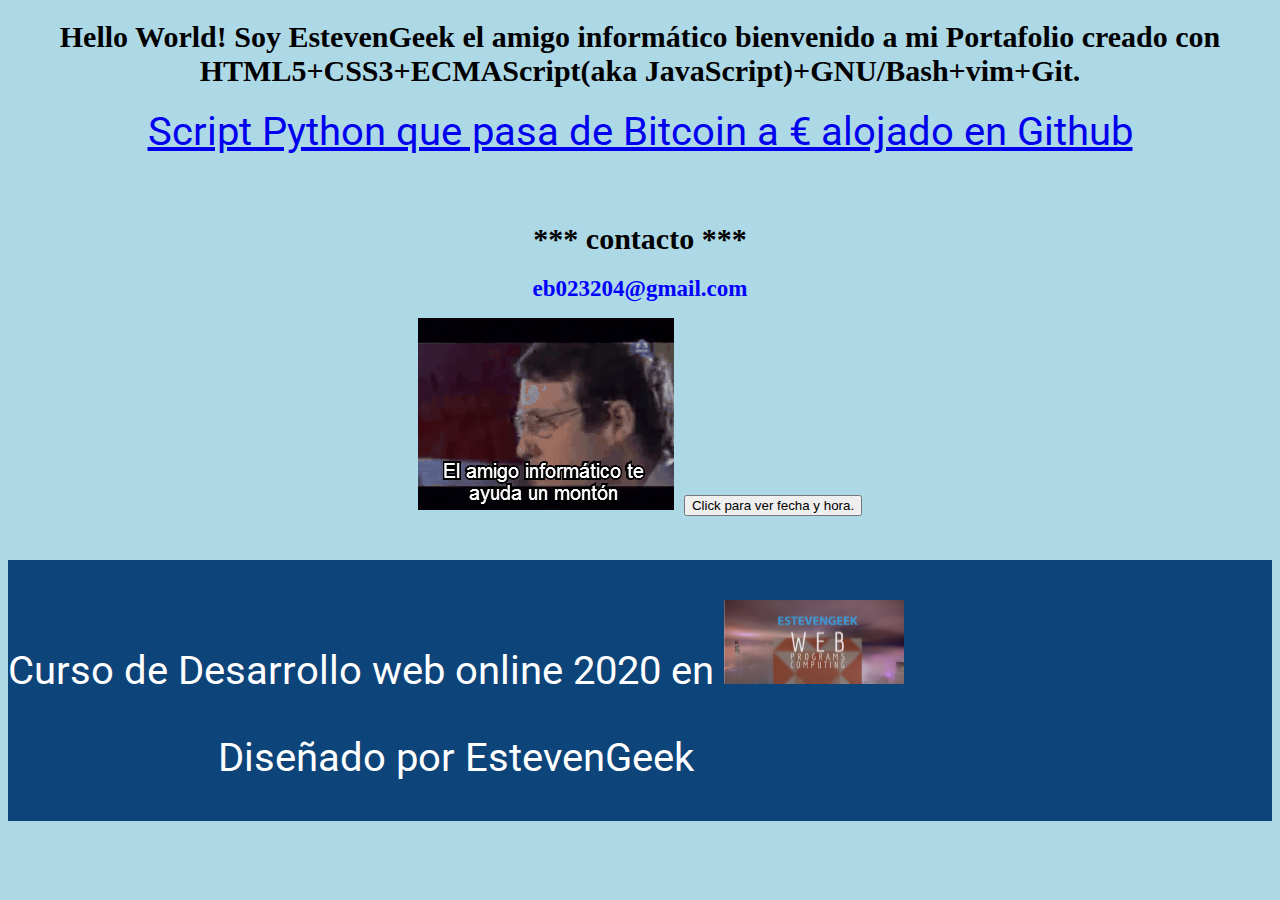
==== index.html @ 95a48abe "Update index.html" ====
<!DOCTYPE html>
<html lang="es">
<head>
    <meta name="google-site-verification" content="19MQqbghO1u7DI2bDGNCE1GcN3t_Zkjgih9-ickUlpE" />
    <meta charset="UTF-8">
    <meta name="viewport" content="width=device-width, initial-scale=1.0">
    <link href="https://fonts.googleapis.com/css2?family=Roboto+Mono:ital@1&family=Roboto:wght@500&display=swap" rel="stylesheet">  
    <link rel="stylesheet" type="text/css"  href="./css/estiles.css">
    <title>Hello World! Soy EstevenGeek el informático.</title>
</head>
<body>

    <h1>Hello World! Soy <strong>EstevenGeek</strong> el amigo informático bienvenido a mi Portafolio creado con HTML5+CSS3+ECMAScript(aka JavaScript)+GNU/Bash+vim+Git.</h1>
    <header></header>
         <a href="https://github.com/luser1001/btc-eur" target="_blank">Script Python que pasa de Bitcoin a € alojado en Github</a>
         <br/>
         <br/>
         <h1><center>*** contacto ***</center></h1>
         <h1 style= "font-size:23px;color:#0000FF">eb023204@gmail.com</h1>
         <img src="./images/amigoinformatico.webp" alt="El amigo informático te ayuda un monton">

         <button type="button"
         onclick="document.getElementById('datetime').innerHTML = Date()">
         Click para ver fecha y hora.</button>
         <p id="datetime"></p>

</body>
<footer class="footer">
    <div class="container">
      <div>
        <p>Curso de Desarrollo web online 2020 en <img src="images/estevengeek.png" width="180" alt="platzi"></p>
      </div>
      <div>
        <p>
          Diseñado por EstevenGeek
        </p>
      </div>
    </div>
  </footer>
</html>
---- css/estiles.css ----
body {

    background-color: lightblue;
    text-align: center;
    font-family: 'Roboto';
    font-size: 40px;
    border-radius: 10px;
}

h1 {
    text-align: center;
    font-family: 'Roboto+Mono';
    font-size: 30px;
}

.footer {
    border-bottom: 3px;
    color: white;
    background-color: #0d447a;
    display: flex;
    align-items: center;
    justify-content: space-between;
  }
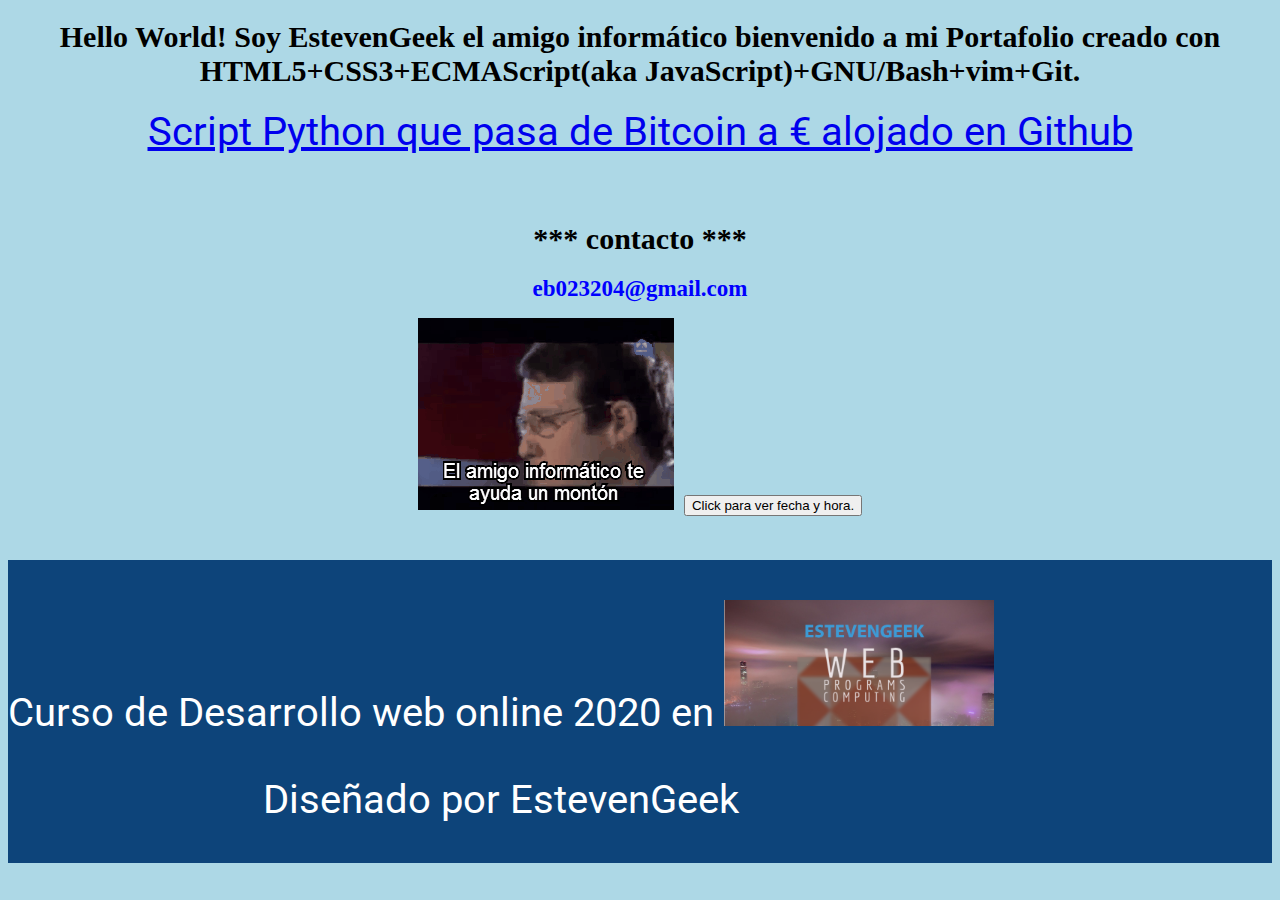
==== commit d12e5944: "Update index.html" ====
--- a/index.html
+++ b/index.html
@@ -28,7 +28,7 @@
 <footer class="footer">
     <div class="container">
       <div>
-        <p>Curso de Desarrollo web online 2020 en <img src="images/estevengeek.png" width="180" alt="platzi"></p>
+        <p>Curso de Desarrollo web online 2020 en <img src="images/estevengeek.png" width="270" alt="platzi"></p>
       </div>
       <div>
         <p>
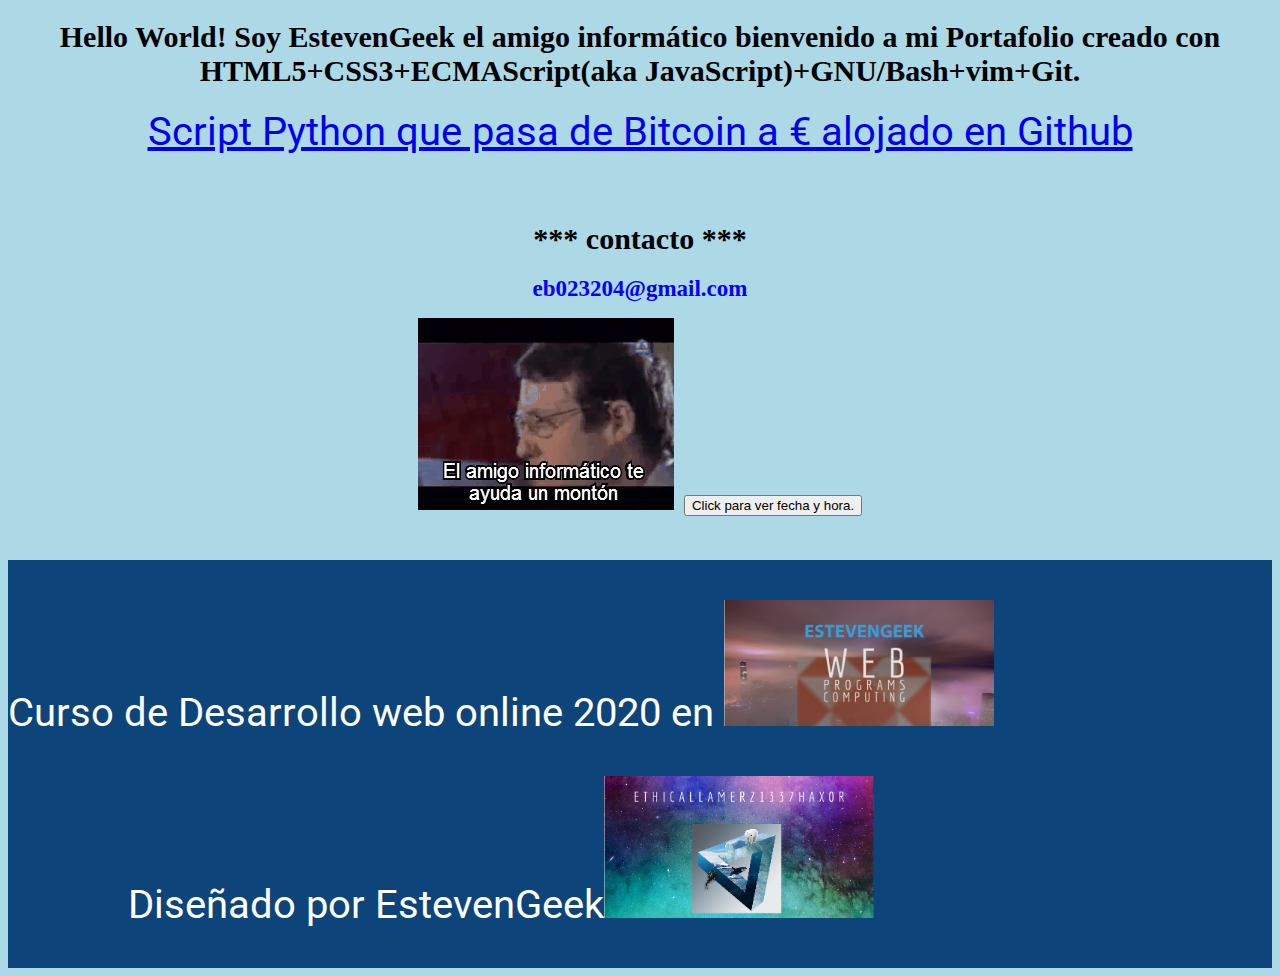
==== commit f71536ae: "Update index.html" ====
--- a/index.html
+++ b/index.html
@@ -32,7 +32,7 @@
       </div>
       <div>
         <p>
-          Diseñado por EstevenGeek
+          Diseñado por EstevenGeek<img src="images/ethicallamerz.png" width="270" alt="platzi">
         </p>
       </div>
     </div>
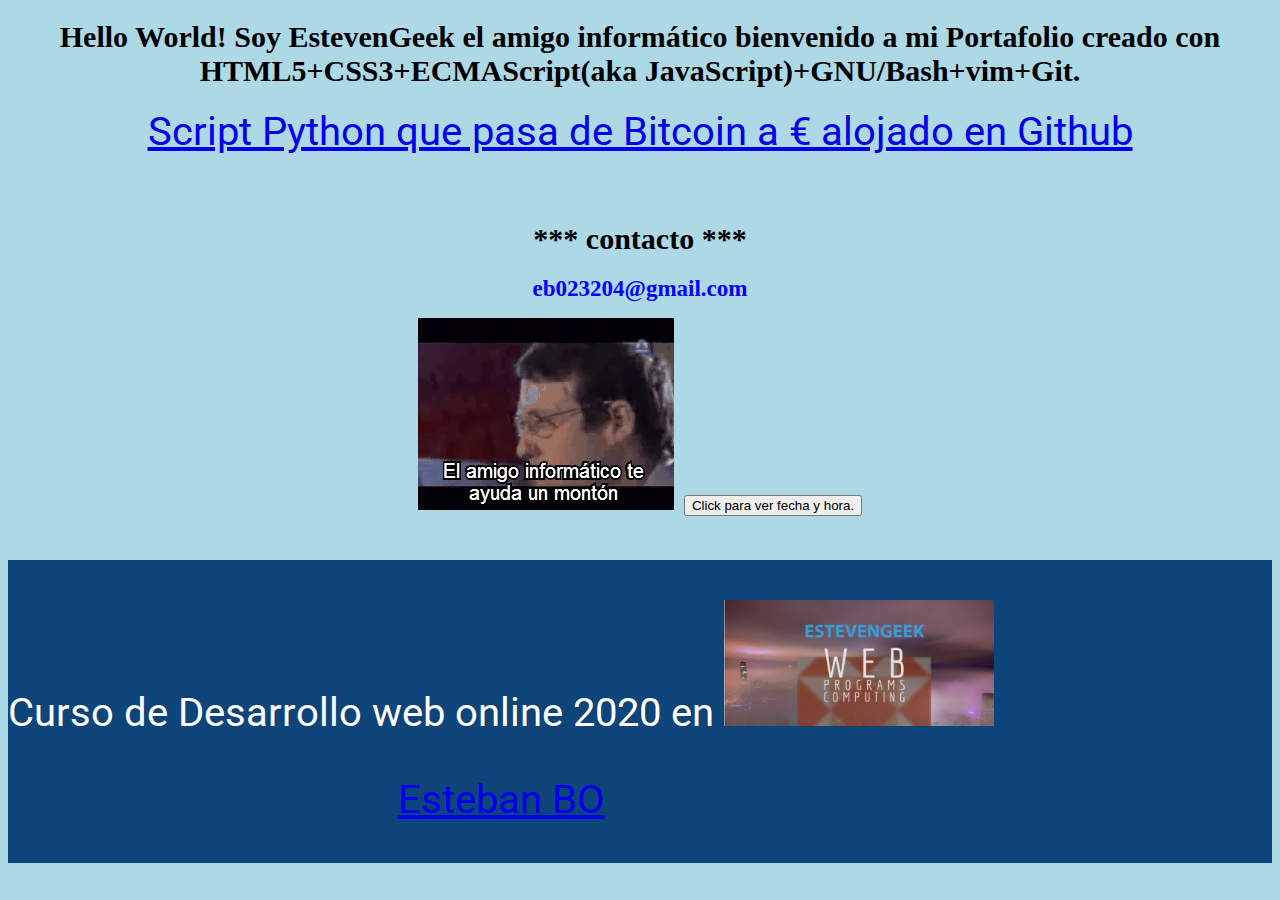
==== commit 76b6af29: "Update index.html" ====
--- a/index.html
+++ b/index.html
@@ -32,7 +32,7 @@
       </div>
       <div>
         <p>
-          Diseñado por EstevenGeek<img src="images/ethicallamerz.png" width="270" alt="platzi">
+            <div class="badge-base LI-profile-badge" data-locale="en_US" data-size="medium" data-theme="dark" data-type="VERTICAL" data-vanity="esteban-bo-936b41211" data-version="v1"><a class="badge-base__link LI-simple-link" href="https://es.linkedin.com/in/esteban-bo-936b41211?trk=profile-badge">Esteban BO</a></div>
         </p>
       </div>
     </div>
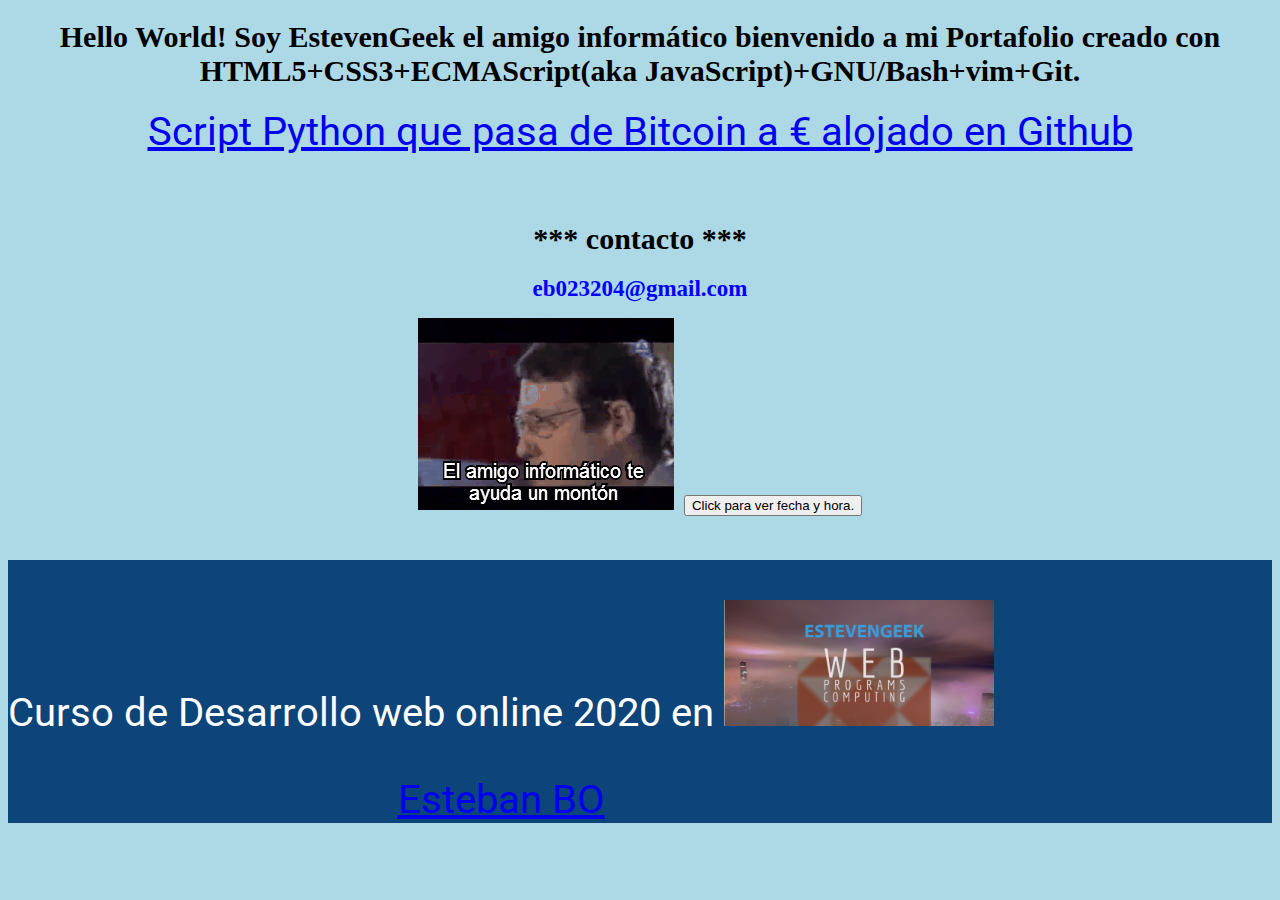
==== commit d58c7c81: "Update index.html" ====
--- a/index.html
+++ b/index.html
@@ -31,9 +31,7 @@
         <p>Curso de Desarrollo web online 2020 en <img src="images/estevengeek.png" width="270" alt="platzi"></p>
       </div>
       <div>
-        <p>
-            <div class="badge-base LI-profile-badge" data-locale="en_US" data-size="medium" data-theme="dark" data-type="VERTICAL" data-vanity="esteban-bo-936b41211" data-version="v1"><a class="badge-base__link LI-simple-link" href="https://es.linkedin.com/in/esteban-bo-936b41211?trk=profile-badge">Esteban BO</a></div>
-        </p>
+        <div class="badge-base LI-profile-badge" data-locale="en_US" data-size="medium" data-theme="dark" data-type="VERTICAL" data-vanity="esteban-bo-936b41211" data-version="v1"><a class="badge-base__link LI-simple-link" href="https://es.linkedin.com/in/esteban-bo-936b41211?trk=profile-badge">Esteban BO</a></div>
       </div>
     </div>
   </footer>
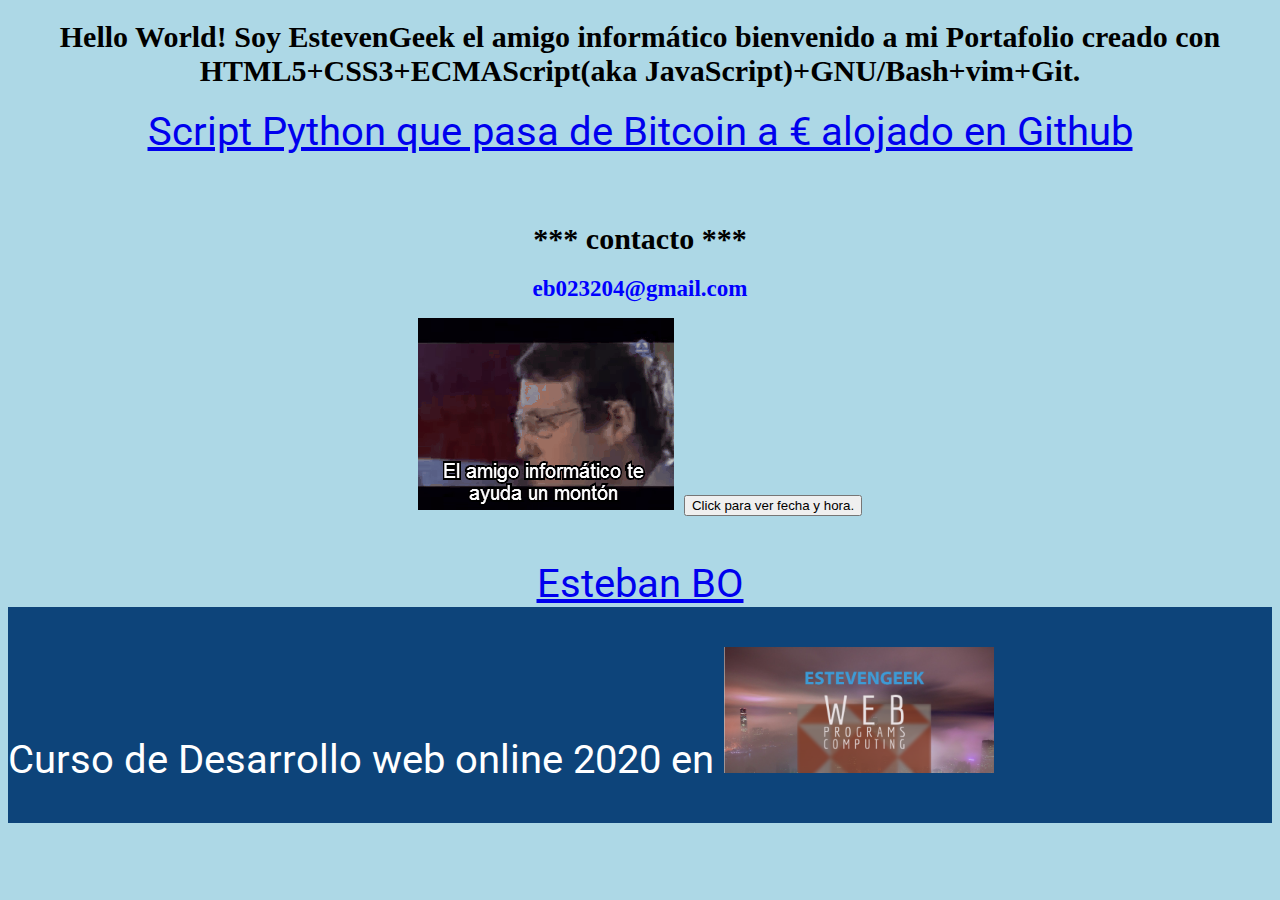
==== commit a58c4550: "Update index.html" ====
--- a/index.html
+++ b/index.html
@@ -23,18 +23,14 @@
          onclick="document.getElementById('datetime').innerHTML = Date()">
          Click para ver fecha y hora.</button>
          <p id="datetime"></p>
-
+                  <div class="badge-base LI-profile-badge" data-locale="en_US" data-size="medium" data-theme="dark" data-type="VERTICAL" data-vanity="esteban-bo-936b41211" data-version="v1"><a class="badge-base__link LI-simple-link" href="https://es.linkedin.com/in/esteban-bo-936b41211?trk=profile-badge">Esteban BO</a></div>
 </body>
 <footer class="footer">
     <div class="container">
       <div>
         <p>Curso de Desarrollo web online 2020 en <img src="images/estevengeek.png" width="270" alt="platzi"></p>
       </div>
-      <div>
-        <div class="badge-base LI-profile-badge" data-locale="en_US" data-size="medium" data-theme="dark" data-type="VERTICAL" data-vanity="esteban-bo-936b41211" data-version="v1"><a class="badge-base__link LI-simple-link" href="https://es.linkedin.com/in/esteban-bo-936b41211?trk=profile-badge">Esteban BO</a></div>
-      </div>
-    </div>
-  </footer>
+</footer>
 </html>
 
 
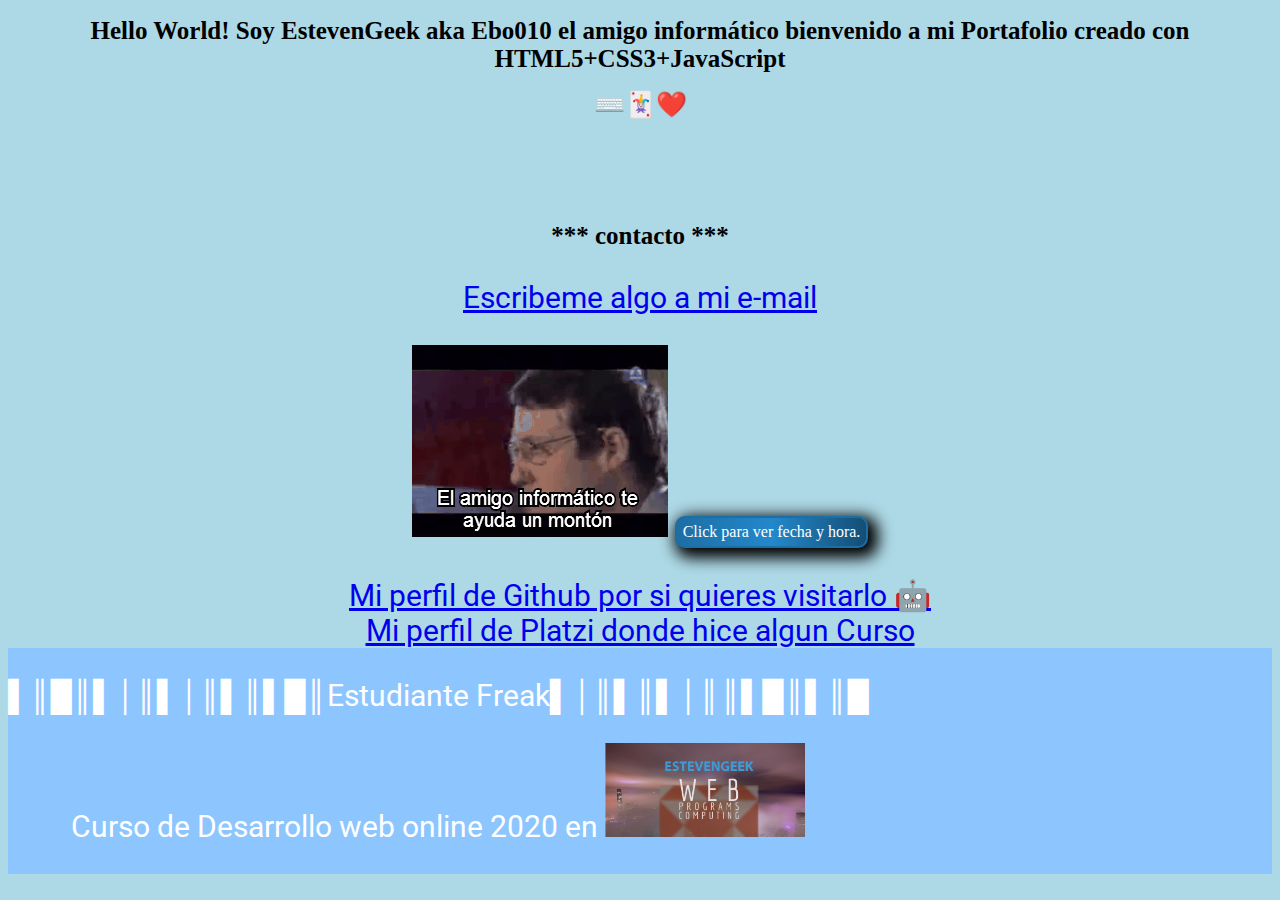
==== commit b56f9b49: "second commit" ====
--- a/index.html
+++ b/index.html
@@ -1,34 +1,36 @@
 <!DOCTYPE html>
 <html lang="es">
 <head>
-    <meta name="google-site-verification" content="19MQqbghO1u7DI2bDGNCE1GcN3t_Zkjgih9-ickUlpE" />
     <meta charset="UTF-8">
-    <meta name="viewport" content="width=device-width, initial-scale=1.0">
     <link href="https://fonts.googleapis.com/css2?family=Roboto+Mono:ital@1&family=Roboto:wght@500&display=swap" rel="stylesheet">  
     <link rel="stylesheet" type="text/css"  href="./css/estiles.css">
     <title>Hello World! Soy EstevenGeek el informático.</title>
 </head>
 <body>
-
-    <h1>Hello World! Soy <strong>EstevenGeek</strong> el amigo informático bienvenido a mi Portafolio creado con HTML5+CSS3+ECMAScript(aka JavaScript)+GNU/Bash+vim+Git.</h1>
+    <h1>Hello World! Soy <strong>EstevenGeek aka Ebo010</strong> el amigo informático bienvenido a mi Portafolio creado con HTML5+CSS3+JavaScript</h1>
     <header></header>
-         <a href="https://github.com/luser1001/btc-eur" target="_blank">Script Python que pasa de Bitcoin a € alojado en Github</a>
+    <h1> &#9000;&#65039;&#127183;&#10084;&#65039;</h1>
          <br/>
          <br/>
          <h1><center>*** contacto ***</center></h1>
-         <h1 style= "font-size:23px;color:#0000FF">eb023204@gmail.com</h1>
+         <p><a href="mailto:eb023024@gmail.com?Subject=Portafolio" target="_top">Escribeme algo a mi e-mail</a></p>
+         
          <img src="./images/amigoinformatico.webp" alt="El amigo informático te ayuda un monton">
 
-         <button type="button"
+         <button class="button"
          onclick="document.getElementById('datetime').innerHTML = Date()">
          Click para ver fecha y hora.</button>
          <p id="datetime"></p>
-                  <div class="badge-base LI-profile-badge" data-locale="en_US" data-size="medium" data-theme="dark" data-type="VERTICAL" data-vanity="esteban-bo-936b41211" data-version="v1"><a class="badge-base__link LI-simple-link" href="https://es.linkedin.com/in/esteban-bo-936b41211?trk=profile-badge">Esteban BO</a></div>
+
+         <a  href="https://github.com/retsiela">Mi perfil de Github por si quieres visitarlo &#129302;</a></div> 
+         <br/>
+         <a  href="https://platzi.com/p/Ebo010/">Mi perfil de Platzi donde hice algun Curso</a></div>
+         <br/>
 </body>
 <footer class="footer">
-    <div class="container">
       <div>
-        <p>Curso de Desarrollo web online 2020 en <img src="images/estevengeek.png" width="270" alt="platzi"></p>
+      <p> ▌║█║▌│║▌│║▌║▌█║Estudiante Freak▌│║▌║▌│║║▌█║▌║█</p>
+        <p>Curso de Desarrollo web online 2020 en <img src="images/estevengeek.png" width="200" alt="EstevenGeek"></p>
       </div>
 </footer>
 </html>
--- a/css/estiles.css
+++ b/css/estiles.css
@@ -1,24 +1,31 @@
 body {
 
+    border-bottom: 3px;
     background-color: lightblue;
     text-align: center;
     font-family: 'Roboto';
-    font-size: 40px;
+    font-size: 30px;
     border-radius: 10px;
 }
+
+.button {
+    color: rgb(255, 255, 255); font-size: 16px; line-height: 16px; padding: 6px; border-radius: 10px; font-family: Georgia, serif; font-weight: normal; text-decoration: none; font-style: normal; font-variant: normal; text-transform: none; background-image: linear-gradient(to right, rgb(28, 110, 164) 0%, rgb(35, 136, 203) 50%, rgb(20, 78, 117) 100%); box-shadow: rgb(0, 0, 0) 5px 5px 15px 5px; border: 2px solid rgb(28, 110, 164); display: inline-block;}
+    .button:hover {
+    background: #1C6EA4; }
+    .button:active {
+    background: #144E75; }
 
 h1 {
     text-align: center;
     font-family: 'Roboto+Mono';
-    font-size: 30px;
+    font-size: 25px;
 }
 
 .footer {
     border-bottom: 3px;
     color: white;
-    background-color: #0d447a;
+    background-color: #8dc6ff;
     display: flex;
     align-items: center;
-    justify-content: space-between;
+    justify-content: normal;
   }
-  